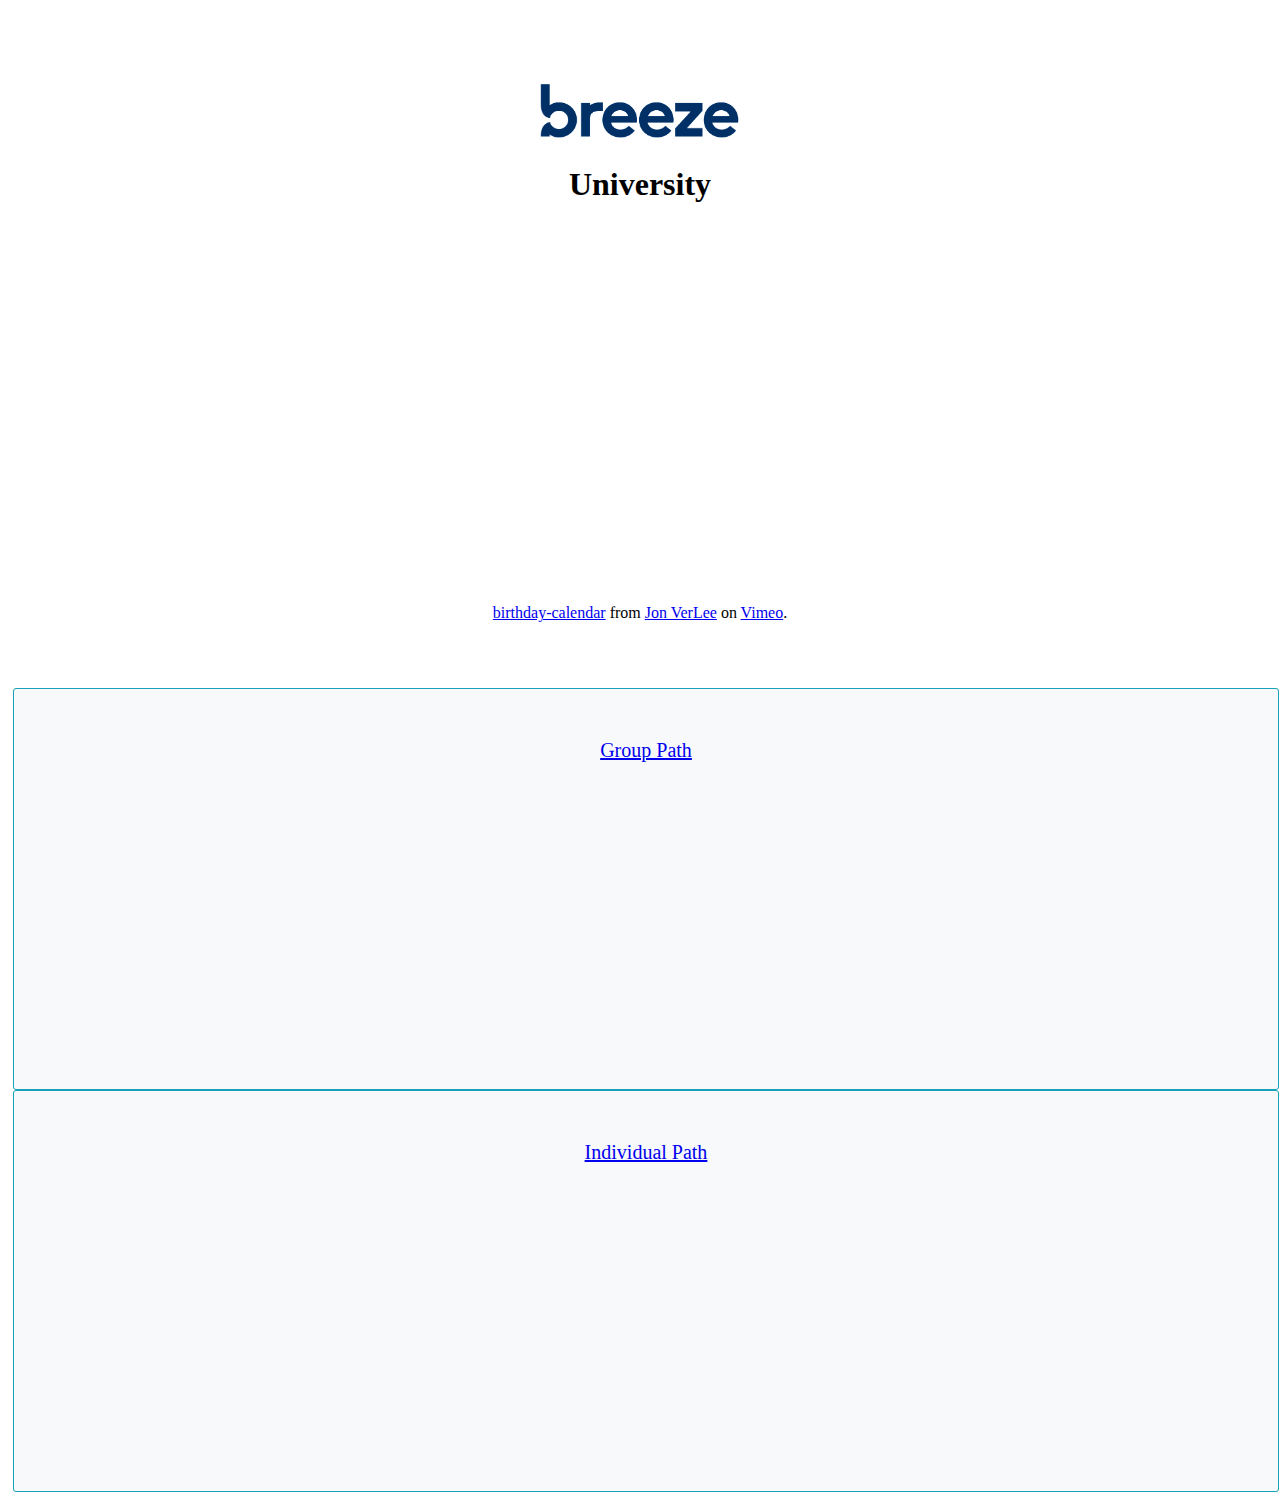
==== index.html @ c00a65e7 "Initial Setup" ====
<!DOCTYPE html>
<html lang="en" dir="ltr">
  <head>
    <meta charset="utf-8">
    <title>Breeze University</title>
    <link rel="stylesheet" href="https://stackpath.bootstrapcdn.com/bootstrap/4.5.0/css/bootstrap.min.css" integrity="sha384-9aIt2nRpC12Uk9gS9baDl411NQApFmC26EwAOH8WgZl5MYYxFfc+NcPb1dKGj7Sk" crossorigin="anonymous">
<link rel="stylesheet" href="style.css"
  </head>
  <body>

<header>


<a href="index.html"><img class="headerLogo" src="images/JPEGS/BreezeFull_DeepBlue.jpg"/></a>
<h1>University</h1>

</header>

<div class="heroVideo">

  <iframe src="https://player.vimeo.com/video/413628201" width="640" height="360" frameborder="0" allow="autoplay; fullscreen" allowfullscreen></iframe>
<p><a href="https://vimeo.com/413628201">birthday-calendar</a> from <a href="https://vimeo.com/user39536468">Jon VerLee</a> on <a href="https://vimeo.com">Vimeo</a>.</p>

</div>


<div class="container heroPage">

  <div class="row">
    <div class="col-md trackBox">
      <a href="teams.html">Group Path</a>
    </div>
    <div class="col-md trackBox">
      <a href="Individuals.html">Individual Path</a>
    </div>
  </div>


  </div>




    <script src="https://stackpath.bootstrapcdn.com/bootstrap/4.5.0/js/bootstrap.min.js" integrity="sha384-OgVRvuATP1z7JjHLkuOU7Xw704+h835Lr+6QL9UvYjZE3Ipu6Tp75j7Bh/kR0JKI" crossorigin="anonymous"></script>
  </body>
</html>
---- style.css ----
header {
  padding-top: 75px;
  text-align: center;

}

.headerLogo {
  width:200px;
  heigh:200px;
}

.heroPage {
  padding-top: 50px;
}

.trackBox {
  background-color:#f8f9fa;
  text-align: center;
  width:100%;
  Height:350px;
  margin-left: 5px;
  margin-right: 5px;
  border-radius: 3px;
  border: solid 0.50px #17a2b8;
  padding-top: 50px;
  font-size:20px;

}

.heroVideo {
  text-align: center;
}

.trackItems {
  padding-top: 10px;
  text-align: left;
  color:gray;
}
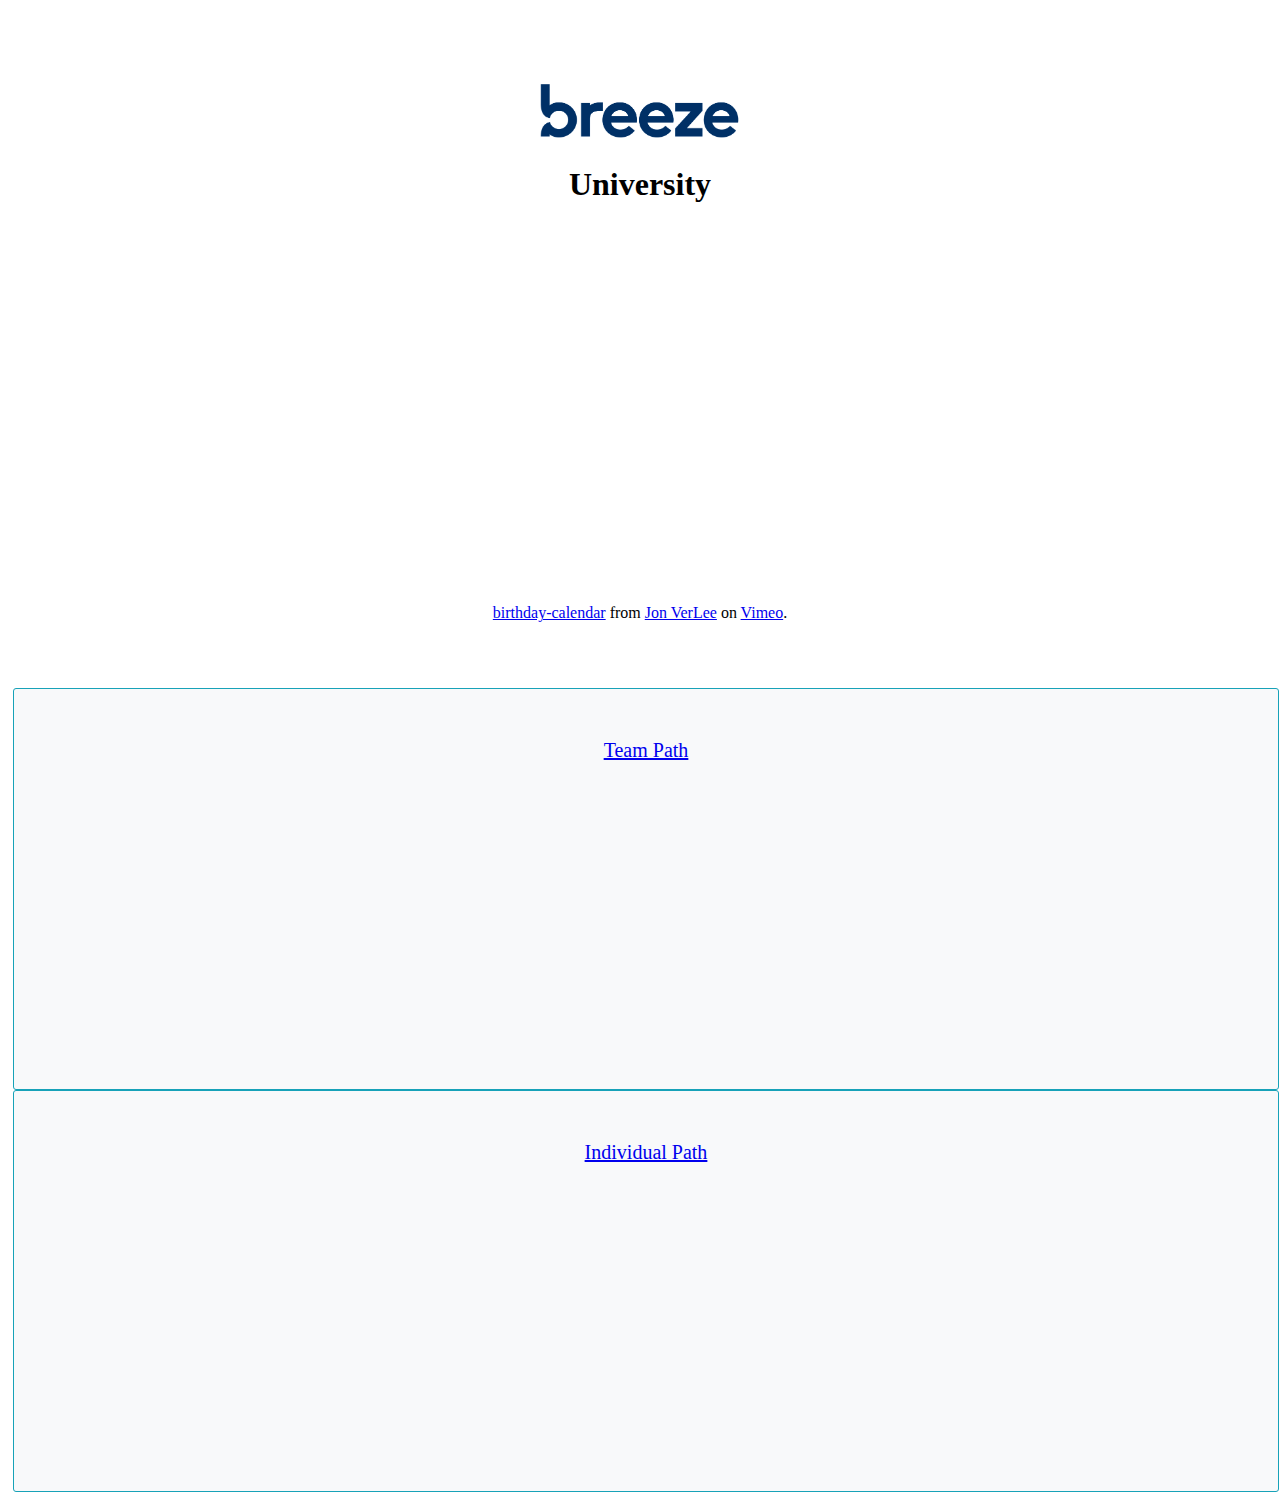
==== commit 985d75f0: "Second" ====
--- a/index.html
+++ b/index.html
@@ -28,7 +28,7 @@
 
   <div class="row">
     <div class="col-md trackBox">
-      <a href="teams.html">Group Path</a>
+      <a href="teams.html">Team Path</a>
     </div>
     <div class="col-md trackBox">
       <a href="Individuals.html">Individual Path</a>
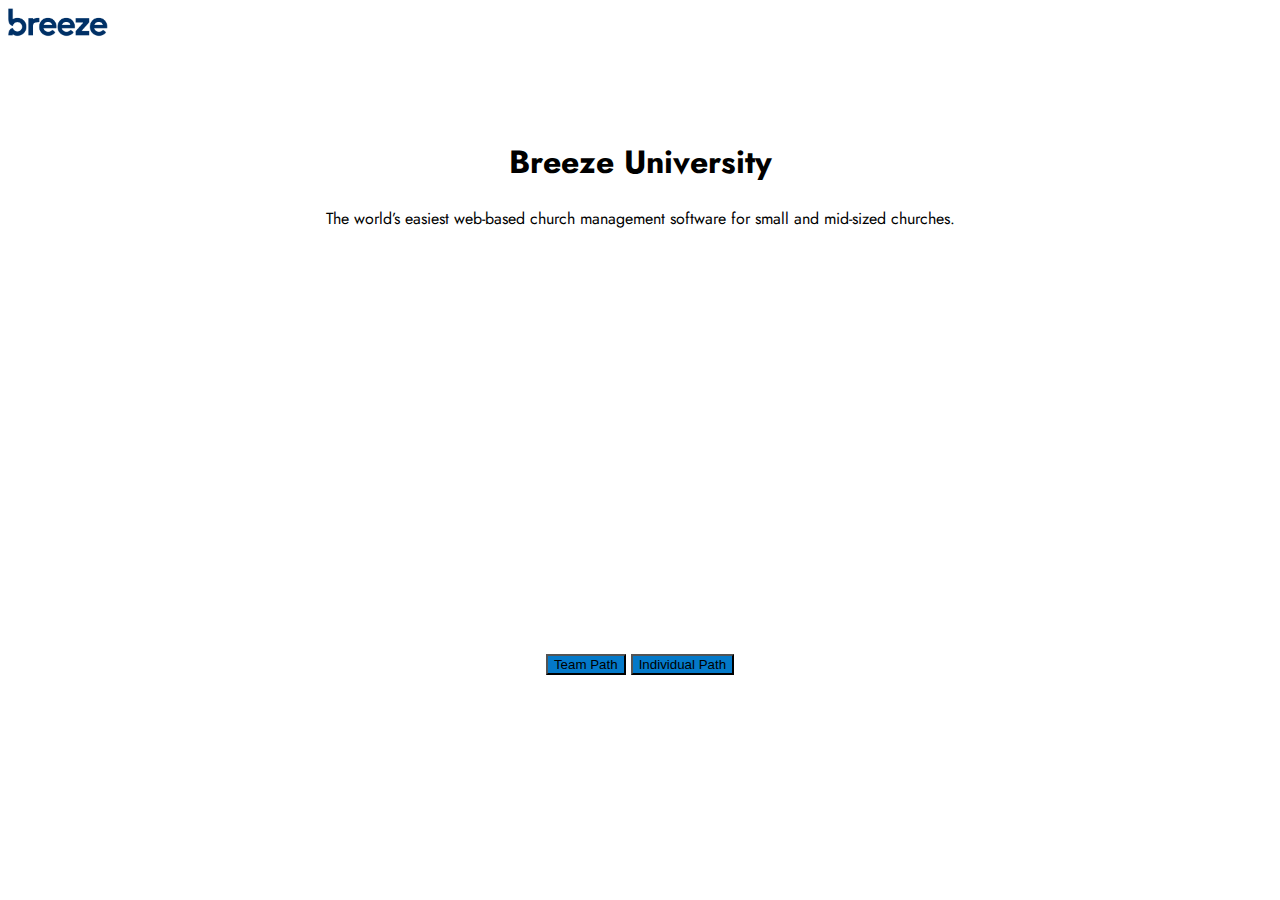
==== commit 95b5a68c: "New Look" ====
--- a/index.html
+++ b/index.html
@@ -4,39 +4,48 @@
     <meta charset="utf-8">
     <title>Breeze University</title>
     <link rel="stylesheet" href="https://stackpath.bootstrapcdn.com/bootstrap/4.5.0/css/bootstrap.min.css" integrity="sha384-9aIt2nRpC12Uk9gS9baDl411NQApFmC26EwAOH8WgZl5MYYxFfc+NcPb1dKGj7Sk" crossorigin="anonymous">
-<link rel="stylesheet" href="style.css"
+<link rel="stylesheet" href="style.css" />
+<link href="https://fonts.googleapis.com/css2?family=Jost&display=swap" rel="stylesheet">
   </head>
   <body>
+
+
+    <nav class="navbar navbar-expand-lg navbar-light bg-light">
+  <div class="container">
+    <a href="index.html"><img class="headerLogo" src="images/JPEGS/BreezeFull_DeepBlue.jpg"/></a>
+  </div>
+</nav>
 
 <header>
 
 
-<a href="index.html"><img class="headerLogo" src="images/JPEGS/BreezeFull_DeepBlue.jpg"/></a>
-<h1>University</h1>
+
+<h1>Breeze University</h1>
+
+<p>
+  The world’s easiest web-based church management software for small and mid-sized churches.
+</p>
 
 </header>
 
 <div class="heroVideo">
 
-  <iframe src="https://player.vimeo.com/video/413628201" width="640" height="360" frameborder="0" allow="autoplay; fullscreen" allowfullscreen></iframe>
-<p><a href="https://vimeo.com/413628201">birthday-calendar</a> from <a href="https://vimeo.com/user39536468">Jon VerLee</a> on <a href="https://vimeo.com">Vimeo</a>.</p>
+  <iframe src="https://player.vimeo.com/video/418131824?title=0&byline=0&portrait=0" width="640" height="360" frameborder="0" allow="autoplay; fullscreen" allowfullscreen></iframe>
+
+
+</div>
+
+<div class="heroButtons">
+
+<a href="teams.html"><button  type="button" class="btn btn-primary buttons">Team Path</button></a>
+<a href="individuals.html"><button type="button" class="btn btn-primary buttons">Individual Path</button></a>
+
 
 </div>
 
 
-<div class="container heroPage">
-
-  <div class="row">
-    <div class="col-md trackBox">
-      <a href="teams.html">Team Path</a>
-    </div>
-    <div class="col-md trackBox">
-      <a href="Individuals.html">Individual Path</a>
-    </div>
-  </div>
 
 
-  </div>
 
 
 
--- a/style.css
+++ b/style.css
@@ -1,3 +1,7 @@
+body {
+  font-family: Jost;
+}
+
 header {
   padding-top: 75px;
   text-align: center;
@@ -5,12 +9,25 @@
 }
 
 .headerLogo {
-  width:200px;
-  heigh:200px;
+  width:100px;
+  heigh:100px;
 }
 
 .heroPage {
   padding-top: 50px;
+}
+
+.heroButtons {
+  padding-top: 15px;
+  text-align: center;
+}
+
+.buttons {
+  background-color: #026fba;
+}
+
+.buttons{
+  background-color: #0479c9;
 }
 
 .trackBox {
@@ -29,6 +46,7 @@
 
 .heroVideo {
   text-align: center;
+  padding-top: 25px;
 }
 
 .trackItems {
@@ -36,3 +54,24 @@
   text-align: left;
   color:gray;
 }
+
+.trackOptions {
+  text-align: center;
+  padding-top: 35px;
+
+}
+
+.welcome {
+  padding-top:150px;
+}
+
+.ministryTitles {
+  padding-top:50px;
+}
+
+.videoPlaceholder {
+  background-color: #d3d3d3;
+  width:100%;
+  height:200px
+
+}
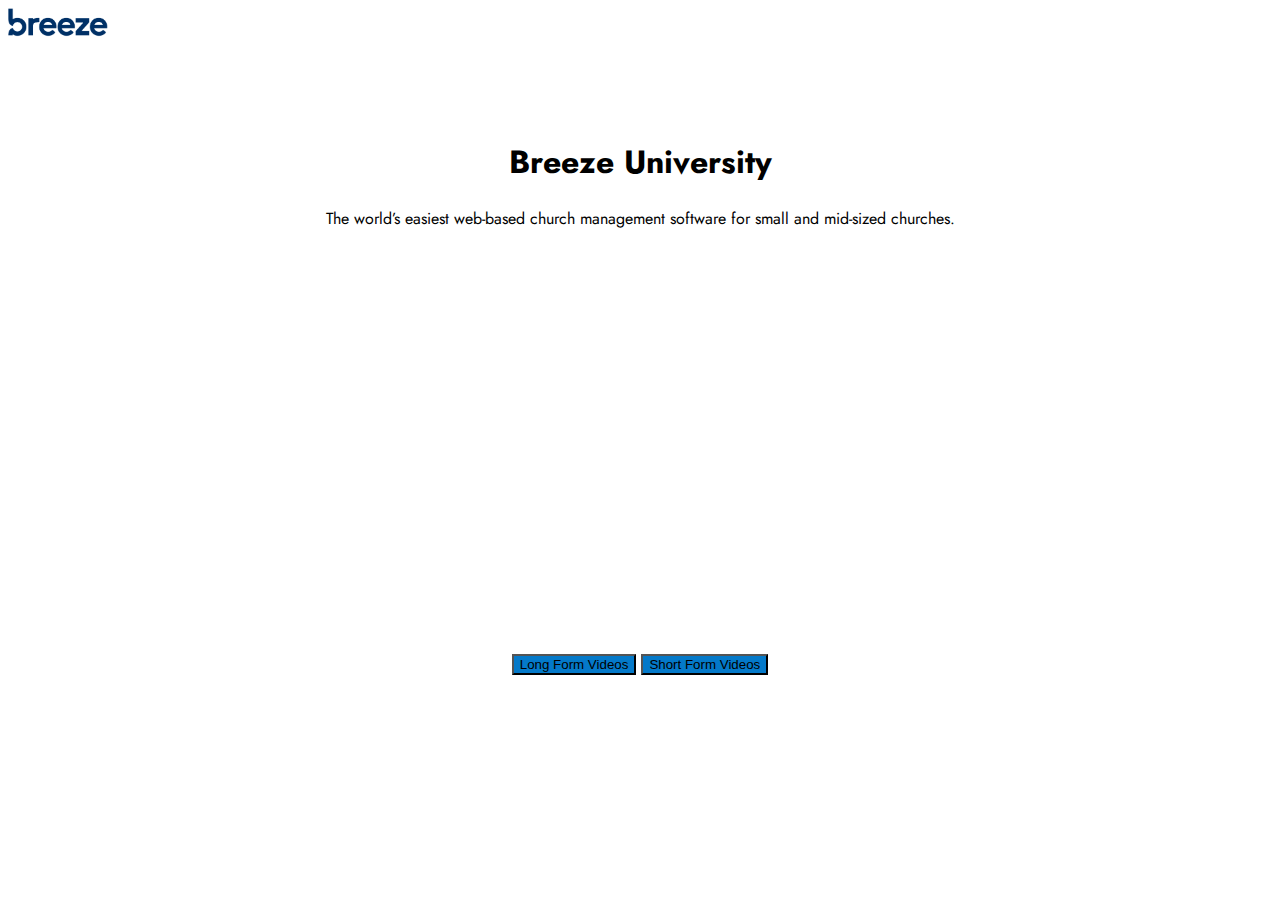
==== commit b12ab2d8: "Add files via upload" ====
--- a/index.html
+++ b/index.html
@@ -37,8 +37,8 @@
 
 <div class="heroButtons">
 
-<a href="teams.html"><button  type="button" class="btn btn-primary buttons">Team Path</button></a>
-<a href="individuals.html"><button type="button" class="btn btn-primary buttons">Individual Path</button></a>
+<a href="teams.html"><button  type="button" class="btn btn-primary buttons">Long Form Videos</button></a>
+<a href="individuals.html"><button type="button" class="btn btn-primary buttons">Short Form Videos</button></a>
 
 
 </div>
--- a/style.css
+++ b/style.css
@@ -75,3 +75,21 @@
   height:200px
 
 }
+
+.bottomSection {
+  background-color:#026fba;
+  color:white;
+  padding-top:15px;
+  padding-bottom:15px;
+}
+
+.bottomSection  a {
+  color:yellow;
+  text-decoration: none;
+}
+
+.cardSection {
+
+  background-color: #F8F9FA;
+  padding-bottom: 50px;
+}
